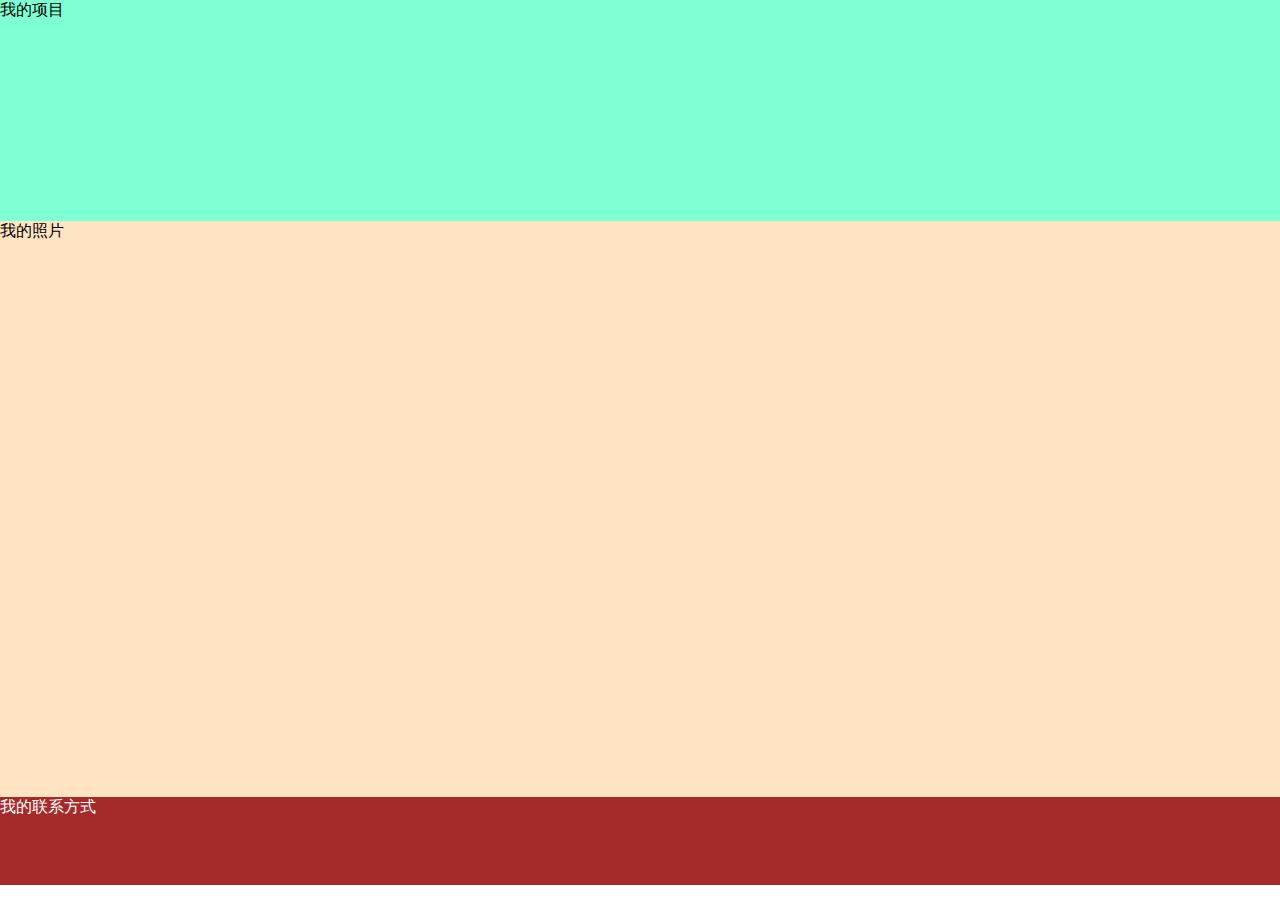
==== webFrontEnd/index.html @ a31a4333 "push index.html for webFrontEnd" ====
<!DOCTYPE html>
<html lang="en">
<head>
    <meta charset="UTF-8">
    <meta name="viewport" content="width=device-width, initial-scale=1.0">
    <title>index</title>
    <style>
        *{
            /* border: 2px solid blue ; */
            margin: 0;
        }
        header{
            height: 25%;
            background-color: aquamarine;
        }
         main{
            height: 65% ;
            background-color: bisque;
        }
        footer{
            height: 10%;
            background-color: brown;
            color: white ;
        }
    </style>
</head>
<body>
    <header>
      我的项目
    </header>
    <main>
      我的照片
    </main>
    <footer>
      我的联系方式
    </footer>
    <script>
      let myBody = document.querySelector('body');
     myBody.style.height = innerHeight - 15 + 'px' ;
    </script>
</body>
</html>
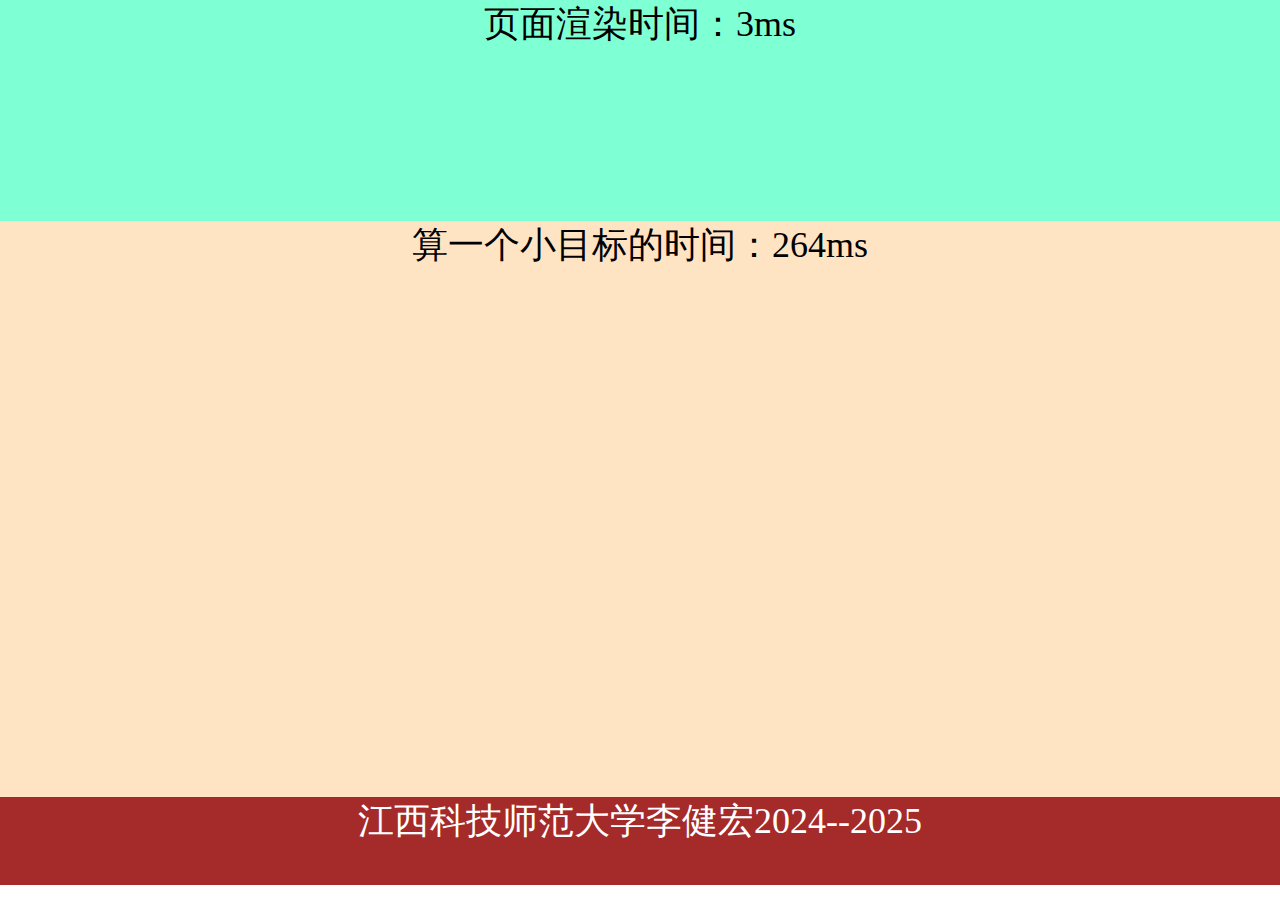
==== commit 5cb81dd1: "webFrontEnd 2nd" ====
--- a/webFrontEnd/index.html
+++ b/webFrontEnd/index.html
@@ -3,11 +3,13 @@
 <head>
     <meta charset="UTF-8">
     <meta name="viewport" content="width=device-width, initial-scale=1.0">
-    <title>index</title>
+    <title>welcome to my home</title>
     <style>
         *{
             /* border: 2px solid blue ; */
             margin: 0;
+            font-size: 36px;
+            text-align: center;
         }
         header{
             height: 25%;
@@ -23,6 +25,10 @@
             color: white ;
         }
     </style>
+    <script>
+        console.time('bigBang') ;
+        let timerBegin = new  Date() ;
+    </script>
 </head>
 <body>
     <header>
@@ -32,11 +38,23 @@
       我的照片
     </main>
     <footer>
-      我的联系方式
+      江西科技师范大学李健宏2024--2025
     </footer>
     <script>
       let myBody = document.querySelector('body');
-     myBody.style.height = innerHeight - 15 + 'px' ;
+       myBody.style.height = innerHeight - 15 + 'px' ;
+       console.timeEnd('bigBang') ;
+       myBody.querySelector('header').textContent = "页面渲染时间：" + ( new Date() - timerBegin ) + 'ms';
+      
+       console.time('xmb') ;
+       timerBegin = new Date() ;
+       let i= 1 ;
+       while (  i < 2**32 / 40 ){
+          i ++ ; 
+         }
+       console.timeEnd('xmb') ;
+       myBody.querySelector('main').textContent = "算一个小目标的时间：" + ( new Date() - timerBegin ) + 'ms';
     </script>
+    
 </body>
 </html>
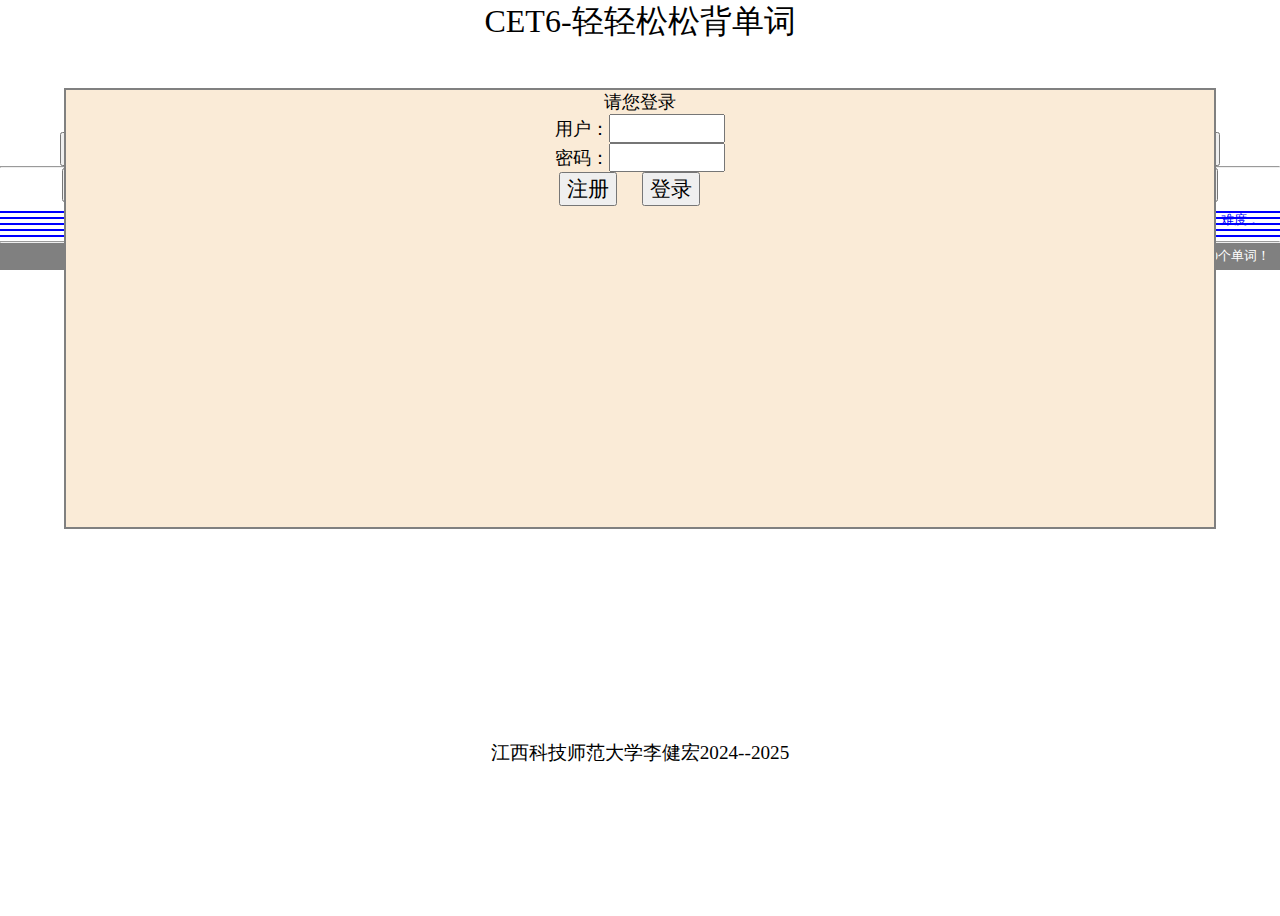
==== commit 30e33bc2: "Add files via upload" ====
--- a/webFrontEnd/index.html
+++ b/webFrontEnd/index.html
@@ -1,60 +1,58 @@
-<!DOCTYPE html>
-<html lang="en">
-<head>
-    <meta charset="UTF-8">
-    <meta name="viewport" content="width=device-width, initial-scale=1.0">
-    <title>welcome to my home</title>
-    <style>
-        *{
-            /* border: 2px solid blue ; */
-            margin: 0;
-            font-size: 36px;
-            text-align: center;
-        }
-        header{
-            height: 25%;
-            background-color: aquamarine;
-        }
-         main{
-            height: 65% ;
-            background-color: bisque;
-        }
-        footer{
-            height: 10%;
-            background-color: brown;
-            color: white ;
-        }
-    </style>
-    <script>
-        console.time('bigBang') ;
-        let timerBegin = new  Date() ;
-    </script>
-</head>
-<body>
-    <header>
-      我的项目
-    </header>
-    <main>
-      我的照片
-    </main>
-    <footer>
-      江西科技师范大学李健宏2024--2025
-    </footer>
-    <script>
-      let myBody = document.querySelector('body');
-       myBody.style.height = innerHeight - 15 + 'px' ;
-       console.timeEnd('bigBang') ;
-       myBody.querySelector('header').textContent = "页面渲染时间：" + ( new Date() - timerBegin ) + 'ms';
-      
-       console.time('xmb') ;
-       timerBegin = new Date() ;
-       let i= 1 ;
-       while (  i < 2**32 / 40 ){
-          i ++ ; 
-         }
-       console.timeEnd('xmb') ;
-       myBody.querySelector('main').textContent = "算一个小目标的时间：" + ( new Date() - timerBegin ) + 'ms';
-    </script>
-    
-</body>
-</html>
+<!DOCTYPE html>
+<html lang="en">
+<head>
+    <meta charset="UTF-8">
+    <meta name="viewport" content="width=device-width, initial-scale=1.0">
+    <title>轻松背单词--CET6</title>
+</head>
+<link rel="stylesheet" href="view.css">
+<script src="model.js">
+ </script>
+<body>
+    <header>
+        CET6-轻轻松松背单词
+        <span id = 'response'>
+        </span>
+    </header>
+    <nav>
+        <button id="firstWord" class="small">开背单词</button>
+        <button id="nextWord" class="small">继续背词</button>
+        <button id="lastWord" class="small">最后单词</button>
+        <hr/>
+        <button id="saveWord" class="big">存储进度</button>
+        <button id="reviewWord" class="big">复习单词</button>
+    </nav>
+    <main>
+        <p id="en"></p>
+         <span id ='level'>难度：</span>
+        <p id="pn"></p>
+        <p id="cn1" class="cn"></p>
+        <p id="cn2" class="cn"></p>
+        <p id="cn3" class="cn"></p>
+        <p id="cn4" class="cn"></p>
+        <p id="cn5" class="cn"></p>
+       <hr/>
+    <p id="log"></p>    
+    </main>
+    
+    <footer>
+        江西科技师范大学李健宏2024--2025
+    </footer>
+    <form>
+        <p>
+            请您登录
+        </p>
+        <p>用户：<input type="text" name="user"/></p>
+        <p>密码：<input type="password" name="pass" /></p>
+        <button id = "signIn">
+           注册
+        </button>
+        <button id = "loginIn">
+           登录
+        </button>
+    </form>
+   <script src="controller.js">
+  
+   </script>
+</body>
+</html>--- a/webFrontEnd/view.css
+++ b/webFrontEnd/view.css
@@ -0,0 +1,103 @@
+   *{
+        margin: 0;
+        box-sizing: border-box;
+        text-align: center;
+    }
+   body{
+     font-size: calc(10px+1vh);
+     height: 98vh ;    
+     position: relative;
+    }
+    header{font-size: 2em;
+           height: 15% ;
+           position: relative;
+    }
+    nav{ height: 6% ;}
+    nav button{
+        font-size: 1.2em;
+       }
+    button.small{
+        width: 30%;
+        padding: 0.1em 0.2em;  
+    }
+    button.big{
+        width: 45%;
+        padding: 0.1em 0.5em;  
+    }
+    main{
+        margin-top: 1em;
+        font-size: 1.6em;
+        height: 60% ;
+        position: relative;
+    }
+    main p#en{
+        font-size: 1.6em;
+        color:lightblue;
+        text-shadow: 2px 2px gray ;
+    }
+    main p#pn{
+        font-size: 1.2em;
+        color:lightseagreen;
+       }
+    form{
+        position: absolute ;
+        width: 90% ;
+        height: 50% ;
+        border: 2px solid gray;
+        left: 5% ;
+        top: 10% ;
+        background-color: antiquewhite;
+        font-size: 1.1em ;
+    }
+    form input{
+        font-size: 1.1em ;
+        width: 6em;
+    }
+    form button{
+        font-size: 1.3rem ;
+        margin-right: 1em;
+    }
+    footer{
+        height: 20% ;
+        font-size:1.2em;
+    }
+    span#level{
+        display: block;
+        position: absolute;
+        right:20px;
+        top:1px;
+        color:blue;
+        font-size: 0.5em;
+    }
+    p.cn{
+      border:1px solid blue ;
+      background-color: antiquewhite;
+      cursor: pointer;
+      font-size: 0.8em;
+      margin-bottom: 0.2em;
+    }
+    p.cn.right{
+      background-color: yellow;
+      color: red ;
+    }
+    p.cn.wrong{
+      background-color: gray;
+      color:white;
+    }
+    p.cn:hover{
+        color: blue ;
+    }
+    header span#response{
+        font-size: 0.8em;
+        color: red;
+        position: absolute;
+        right: 0.5em;
+        top:2em;
+    }
+    p#log{
+        background-color: gray;
+        color: white;
+        font-size: 0.5em;
+        padding: 5px 10px;
+        text-align: right;
+    }
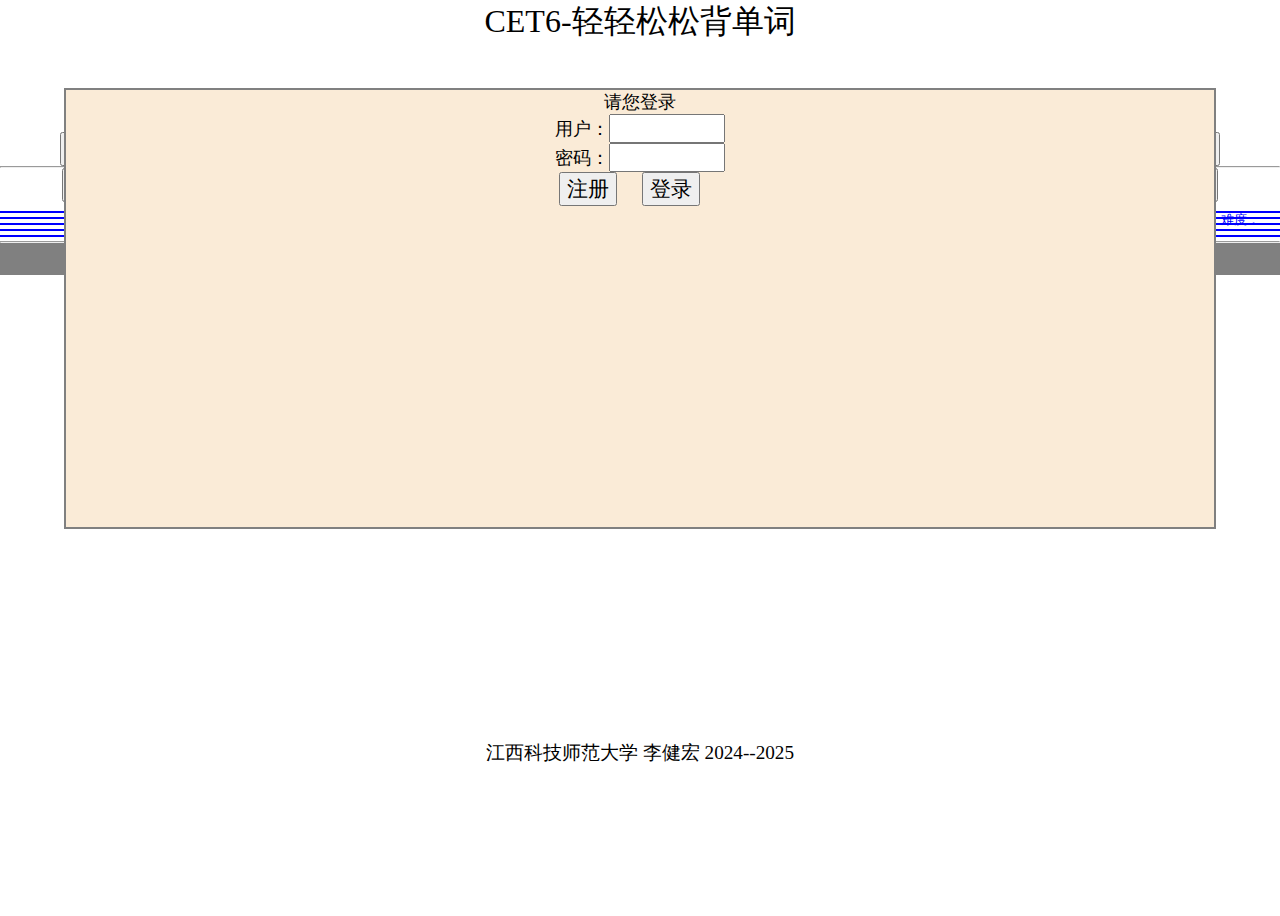
==== commit 002ce7c7: "Add files via upload" ====
--- a/webFrontEnd/index.html
+++ b/webFrontEnd/index.html
@@ -10,7 +10,9 @@
  </script>
 <body>
     <header>
-        CET6-轻轻松松背单词
+        <p id="title"> 
+            CET6-轻轻松松背单词
+        </p>
         <span id = 'response'>
         </span>
     </header>
@@ -36,7 +38,7 @@
     </main>
     
     <footer>
-        江西科技师范大学李健宏2024--2025
+        江西科技师范大学 李健宏 2024--2025
     </footer>
     <form>
         <p>
--- a/webFrontEnd/view.css
+++ b/webFrontEnd/view.css
@@ -97,7 +97,7 @@
     p#log{
         background-color: gray;
         color: white;
-        font-size: 0.5em;
+        font-size: 0.65em;
         padding: 5px 10px;
-        text-align: right;
+        text-align: center;
     }
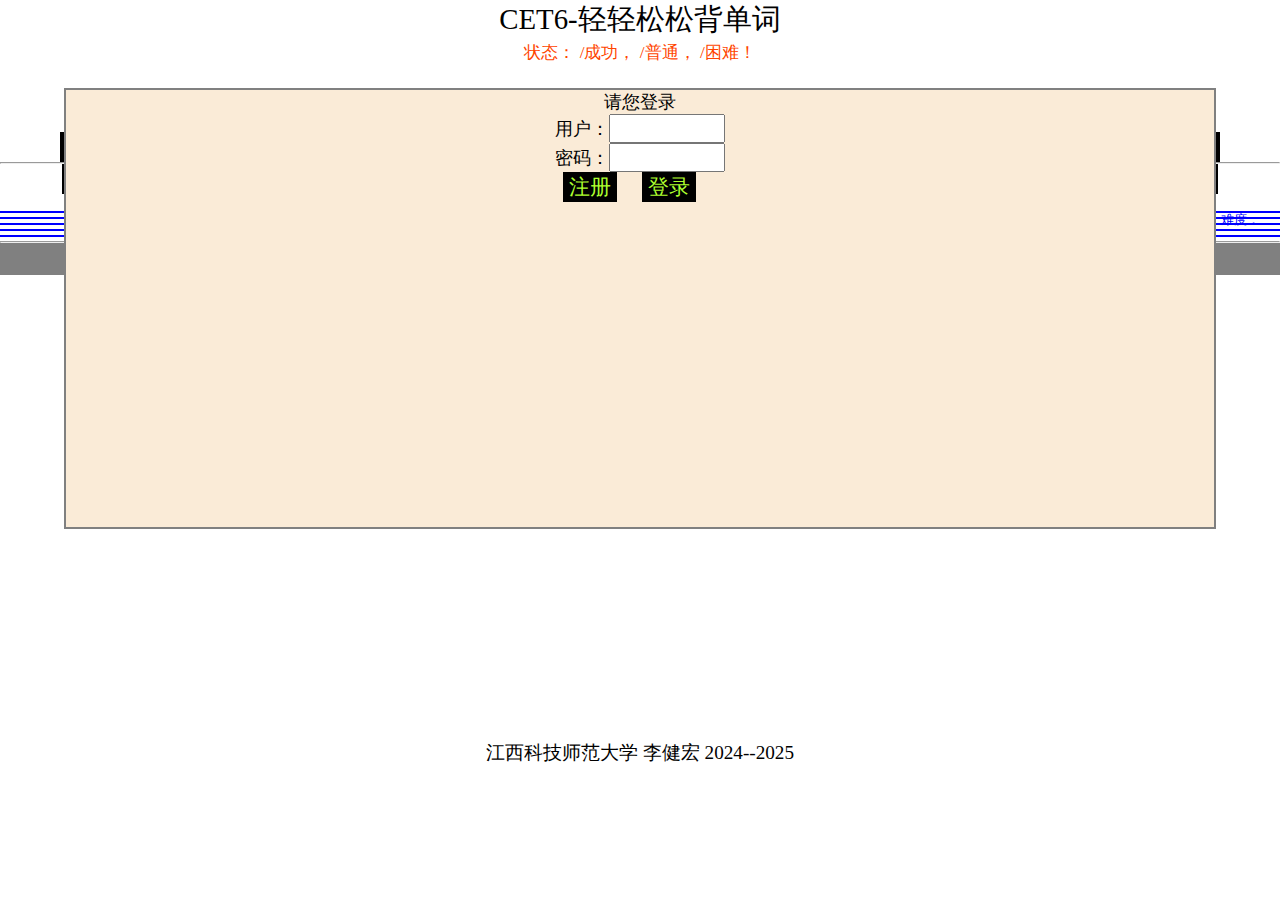
==== commit 4de8d344: "Add files via upload" ====
--- a/webFrontEnd/index.html
+++ b/webFrontEnd/index.html
@@ -13,8 +13,12 @@
         <p id="title"> 
             CET6-轻轻松松背单词
         </p>
-        <span id = 'response'>
-        </span>
+        <p id="status"> 
+            <span id="user"></span>状态：
+            <span id="easy"></span>/成功，
+            <span id="normal"></span>/普通，
+            <span id="hard"></span>/困难！
+        </p>
     </header>
     <nav>
         <button id="firstWord" class="small">开背单词</button>
@@ -34,7 +38,9 @@
         <p id="cn4" class="cn"></p>
         <p id="cn5" class="cn"></p>
        <hr/>
-    <p id="log"></p>    
+     <p id="log"></p>    
+     <span id = 'response'>
+     </span>
     </main>
     
     <footer>
--- a/webFrontEnd/view.css
+++ b/webFrontEnd/view.css
@@ -8,9 +8,18 @@
      height: 98vh ;    
      position: relative;
     }
-    header{font-size: 2em;
+    header{font-size: 1.8em;
            height: 15% ;
            position: relative;
+    }
+    header p#status{
+        font-size: 0.6em;
+        color: orangered;
+    }
+    header p#status span{
+        font-size: 1.2em;
+        color: red ;
+        font-weight: bold;
     }
     nav{ height: 6% ;}
     nav button{
@@ -19,6 +28,15 @@
     button.small{
         width: 30%;
         padding: 0.1em 0.2em;  
+    }
+    button{
+        display: inline;
+        border: none;
+        background-color: black;
+        color:greenyellow;
+    }
+    button:hover{
+        color:white;
     }
     button.big{
         width: 45%;
@@ -87,12 +105,12 @@
     p.cn:hover{
         color: blue ;
     }
-    header span#response{
-        font-size: 0.8em;
+    main span#response{
+        font-size: 1.8em;
         color: red;
         position: absolute;
         right: 0.5em;
-        top:2em;
+        top:3em;
     }
     p#log{
         background-color: gray;
